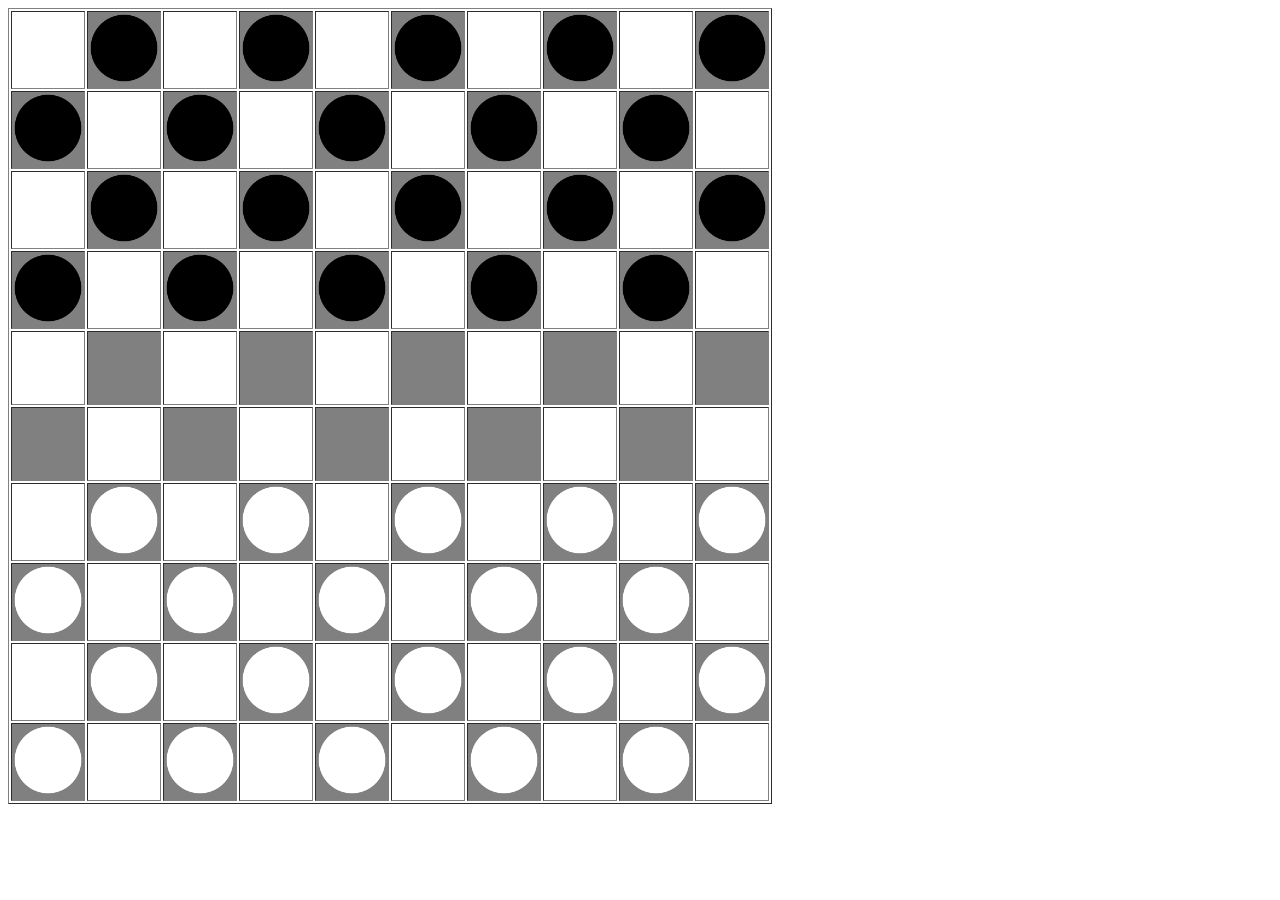
==== Game.html @ 6d699816 "Code adapté" ====
<!DOCTYPE html>

<head>
    <meta charset = "UTF-8">
    <title> Game </title>
    <link rel="stylesheet" href="Game.css">
</head>
<div id = plateau></div>
<script src="JQuery.js"></script>
<script src="main.js"></script>
---- Game.css ----
td{
width: 70px;
height: 70px;
}

.noir {
background-color:gray;
}

.blanc {
background-color:white;
}

.select{
    background-color: red;
}

.possible{
    background-color: blue;
}
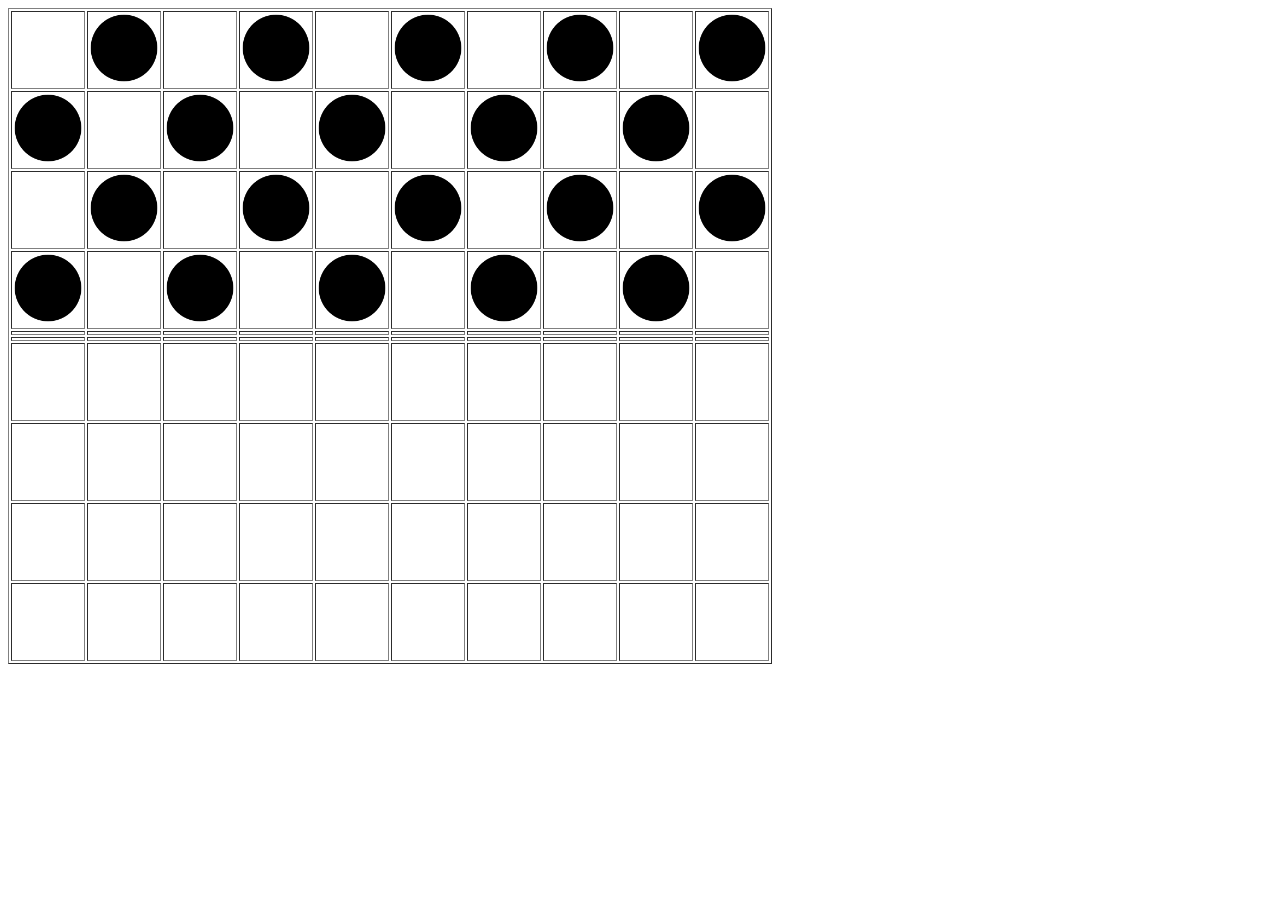
==== commit 436da4d4: "Mise en Place de Less" ====
--- a/Game.html
+++ b/Game.html
@@ -4,8 +4,9 @@
 <head>
     <meta charset = "UTF-8">
     <title> Game </title>
-    <link rel="stylesheet" href="Game.css">
+    <link rel="stylesheet" href="Game.less">
 </head>
 <div id = plateau></div>
 <script src="JQuery.js"></script>
+<script src="Less.js"></script>
 <script src="main.js"></script>